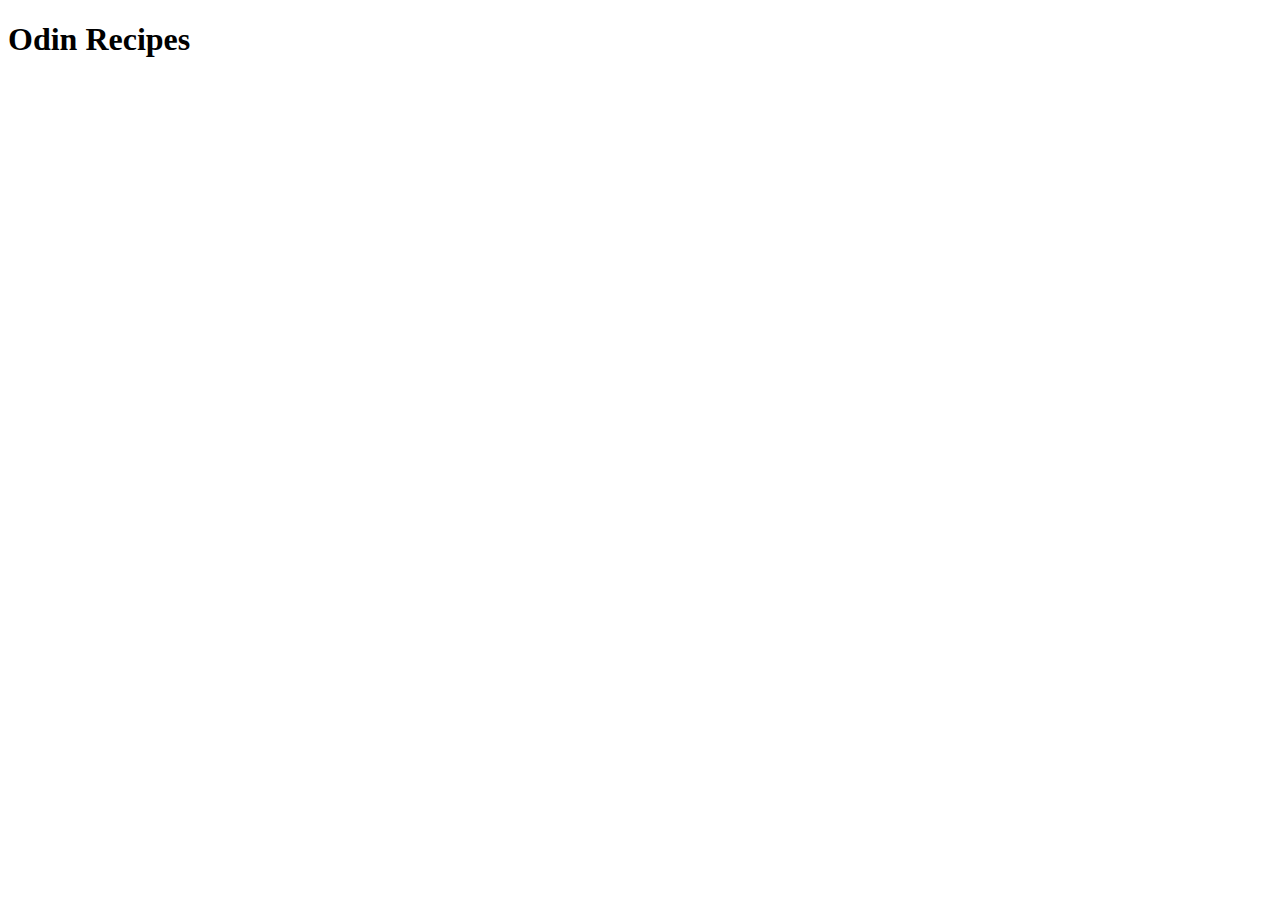
==== index.html @ d5a9a339 "Add boilerplate code and heading" ====
<!DOCTYPE html>
<html lang="en">
<head>
	<meta charset="UTF-8">
	<meta name="viewport" content="width=device-width, initial-scale=1.0">
	<title>Odin recipes</title>
</head>
<body>
	<h1>Odin Recipes</h1>
</body>
</html>
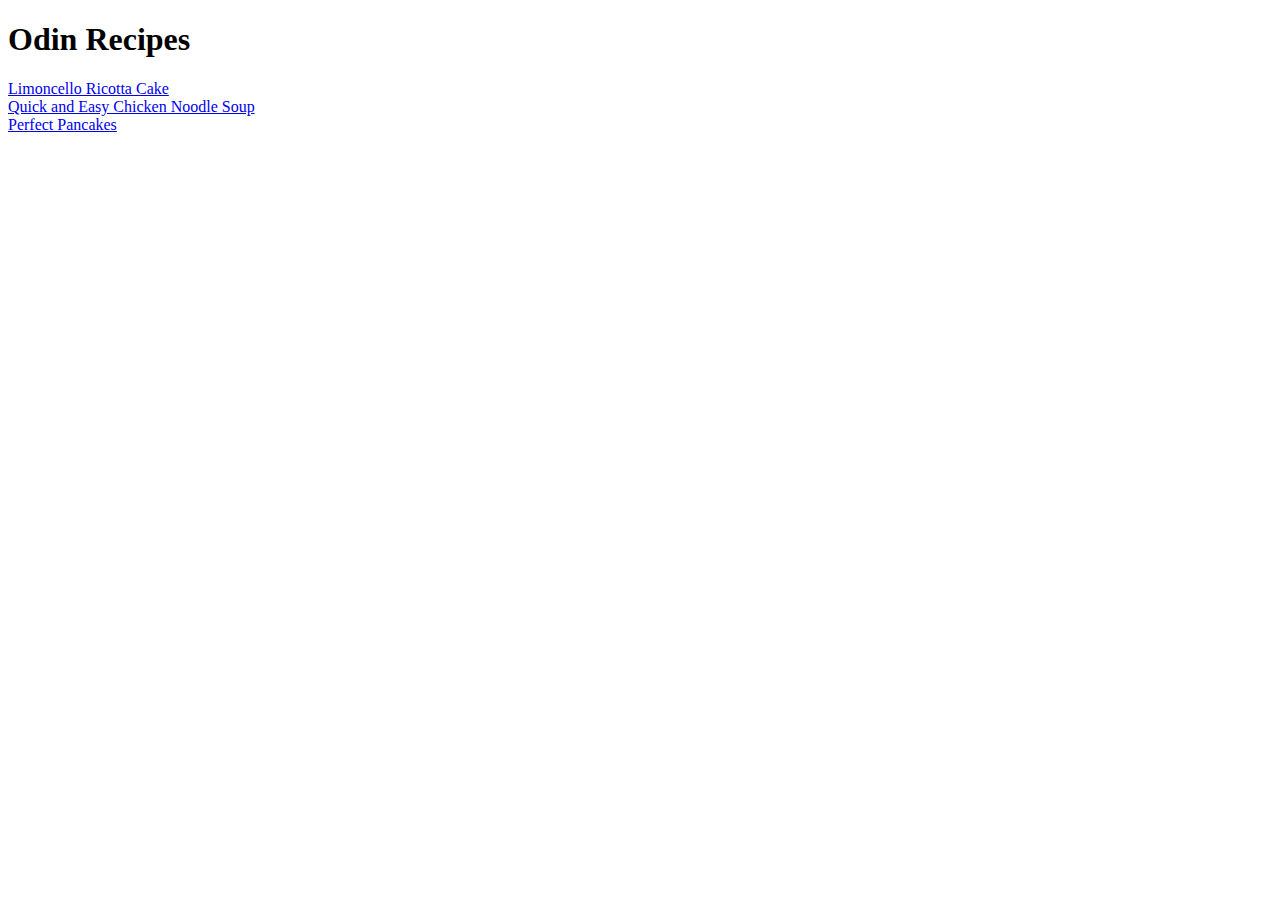
==== commit 68311bd2: "Add 3 recipe pages, and links to them in index.html" ====
--- a/index.html
+++ b/index.html
@@ -7,5 +7,10 @@
 </head>
 <body>
 	<h1>Odin Recipes</h1>
+	<a href="./recipes/limoncello-ricotta-cake.html">Limoncello Ricotta Cake</a>
+	<br>
+	<a href="./recipes/quick-easy-chicken-noodle-soup.html">Quick and Easy Chicken Noodle Soup</a>
+	<br>
+	<a href="./recipes/perfect-pancakes.html">Perfect Pancakes</a>
 </body>
 </html>
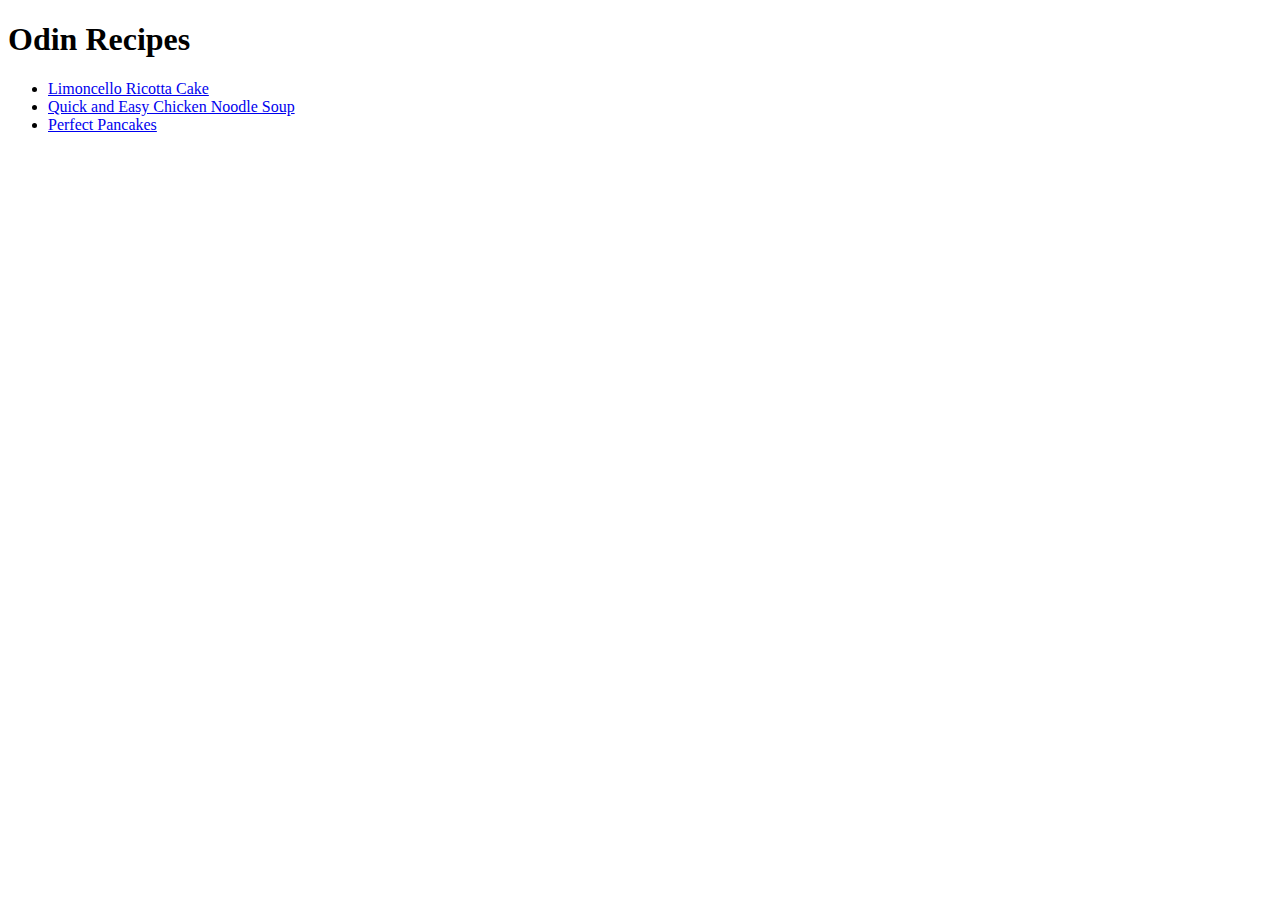
==== commit a0debce4: "Make recipe list into an unordered list" ====
--- a/index.html
+++ b/index.html
@@ -7,10 +7,10 @@
 </head>
 <body>
 	<h1>Odin Recipes</h1>
-	<a href="./recipes/limoncello-ricotta-cake.html">Limoncello Ricotta Cake</a>
-	<br>
-	<a href="./recipes/quick-easy-chicken-noodle-soup.html">Quick and Easy Chicken Noodle Soup</a>
-	<br>
-	<a href="./recipes/perfect-pancakes.html">Perfect Pancakes</a>
+	<ul>
+		<li><a href="./recipes/limoncello-ricotta-cake.html">Limoncello Ricotta Cake</a></li>
+		<li><a href="./recipes/quick-easy-chicken-noodle-soup.html">Quick and Easy Chicken Noodle Soup</a></li>
+		<li><a href="./recipes/perfect-pancakes.html">Perfect Pancakes</a></li>
+	</ul>
 </body>
 </html>
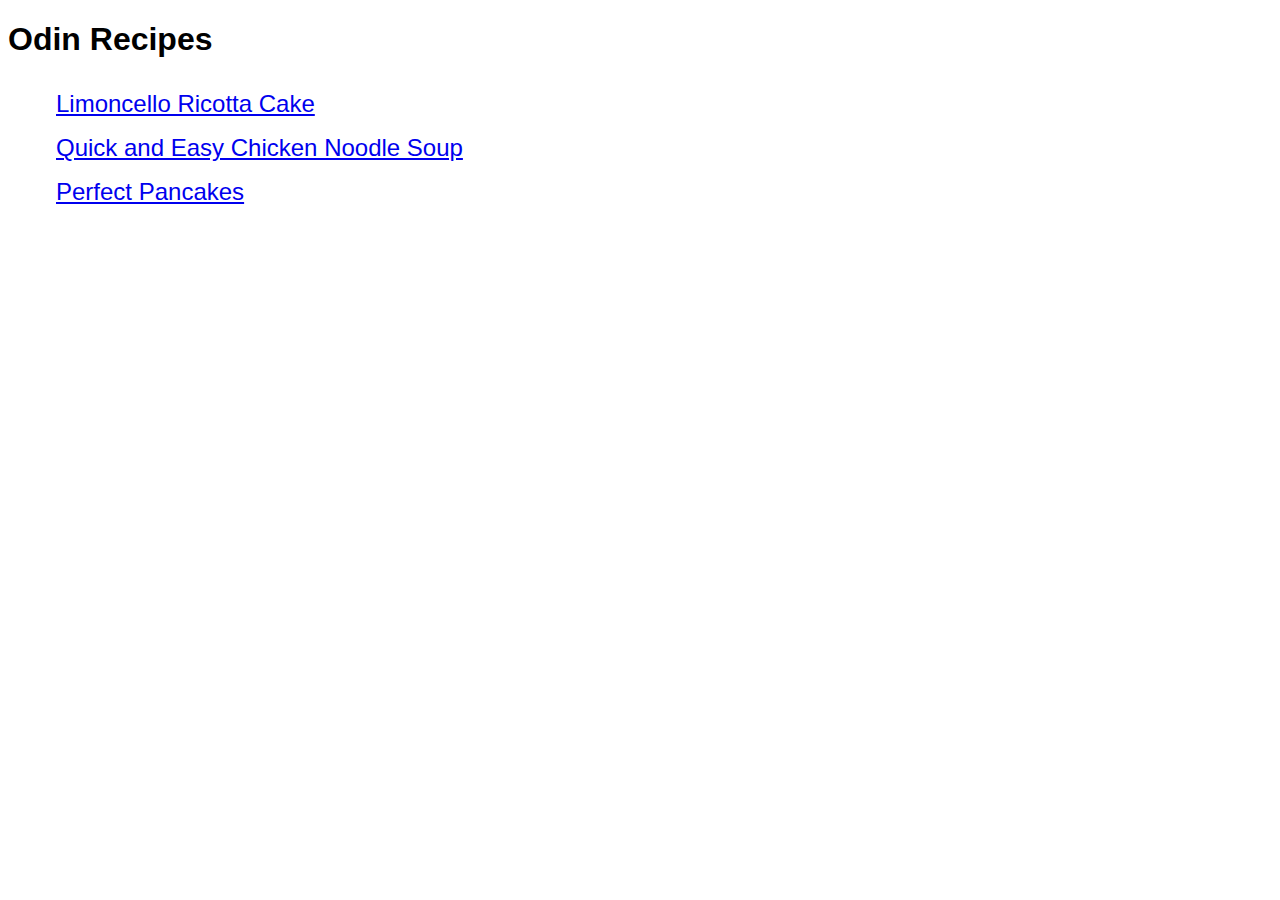
==== commit bbfc4a6f: "Add styling for the main list of recipes" ====
--- a/index.html
+++ b/index.html
@@ -3,11 +3,12 @@
 <head>
 	<meta charset="UTF-8">
 	<meta name="viewport" content="width=device-width, initial-scale=1.0">
+	<link rel="stylesheet" href="./css/style.css">
 	<title>Odin recipes</title>
 </head>
 <body>
 	<h1>Odin Recipes</h1>
-	<ul>
+	<ul class="recipe-list">
 		<li><a href="./recipes/limoncello-ricotta-cake.html">Limoncello Ricotta Cake</a></li>
 		<li><a href="./recipes/quick-easy-chicken-noodle-soup.html">Quick and Easy Chicken Noodle Soup</a></li>
 		<li><a href="./recipes/perfect-pancakes.html">Perfect Pancakes</a></li>
--- a/css/style.css
+++ b/css/style.css
@@ -0,0 +1,13 @@
+h1 {
+	font-family: Tahoma, Verdana, sans-serif;
+}
+
+.recipe-list {
+	font-family: Tahoma, Verdana, sans-serif;
+	font-size: 24px;
+	list-style-type: none;
+}
+
+.recipe-list li{
+	padding: 8px;
+}
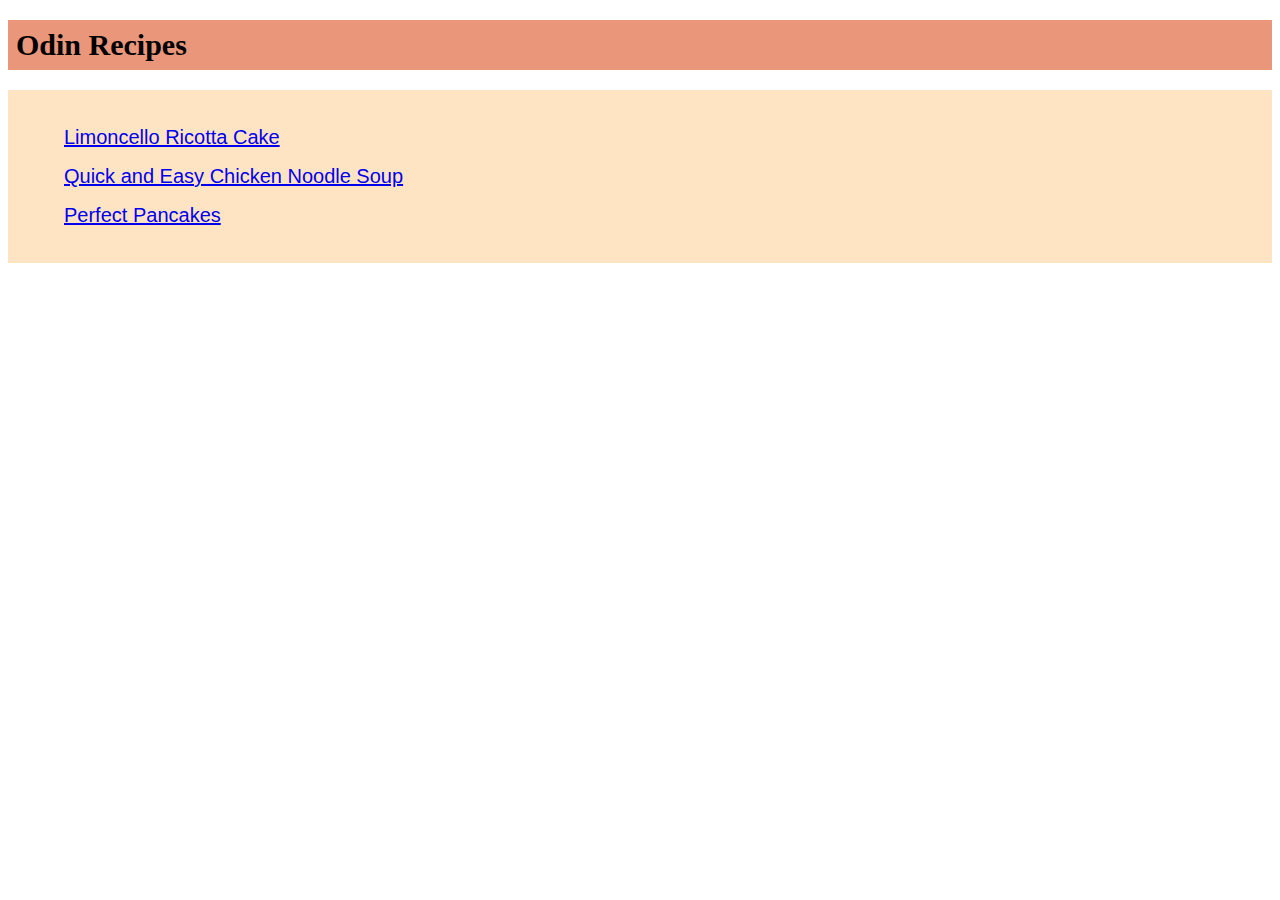
==== commit afc2cf3b: "Add styling for the odin recipes homepage" ====
--- a/index.html
+++ b/index.html
@@ -7,11 +7,13 @@
 	<title>Odin recipes</title>
 </head>
 <body>
-	<h1>Odin Recipes</h1>
-	<ul class="recipe-list">
-		<li><a href="./recipes/limoncello-ricotta-cake.html">Limoncello Ricotta Cake</a></li>
-		<li><a href="./recipes/quick-easy-chicken-noodle-soup.html">Quick and Easy Chicken Noodle Soup</a></li>
-		<li><a href="./recipes/perfect-pancakes.html">Perfect Pancakes</a></li>
-	</ul>
+	<h1 class="recipe-title">Odin Recipes</h1>
+	<div class="recipe-list">
+		<ul>
+			<li><a href="./recipes/limoncello-ricotta-cake.html" target="_blank">Limoncello Ricotta Cake</a></li>
+			<li><a href="./recipes/quick-easy-chicken-noodle-soup.html" target="_blank">Quick and Easy Chicken Noodle Soup</a></li>
+			<li><a href="./recipes/perfect-pancakes.html" target="_blank">Perfect Pancakes</a></li>
+		</ul>
+	</div>
 </body>
 </html>
--- a/css/style.css
+++ b/css/style.css
@@ -1,13 +1,43 @@
-h1 {
-	font-family: Tahoma, Verdana, sans-serif;
+html {
+	font-size: 16px;
+}
+
+.description, .ingredients, .sub-section, .steps {
+	font-size: 18px;
+	font-family: sans-serif;
+}
+
+.ingredients li {
+	padding: 4px;
+	list-style-type: none;
 }
 
 .recipe-list {
-	font-family: Tahoma, Verdana, sans-serif;
-	font-size: 24px;
+	font-family: sans-serif;
+	font-size: 20px;
+	background-color: bisque;
+	padding: 8px;
+}
+
+.recipe-list ul li {
+	padding: 8px;
 	list-style-type: none;
 }
 
-.recipe-list li{
+.recipe-title {
+	background-color:darksalmon;
+	font-family: Georgia, serif;
+	font-size: 30px;
 	padding: 8px;
 }
+
+.section {
+	background-color: bisque;
+	font-size: 24px;
+	font-family: sans-serif;
+	padding: 8px;
+}
+
+.steps li {
+	padding: 8px;
+}
